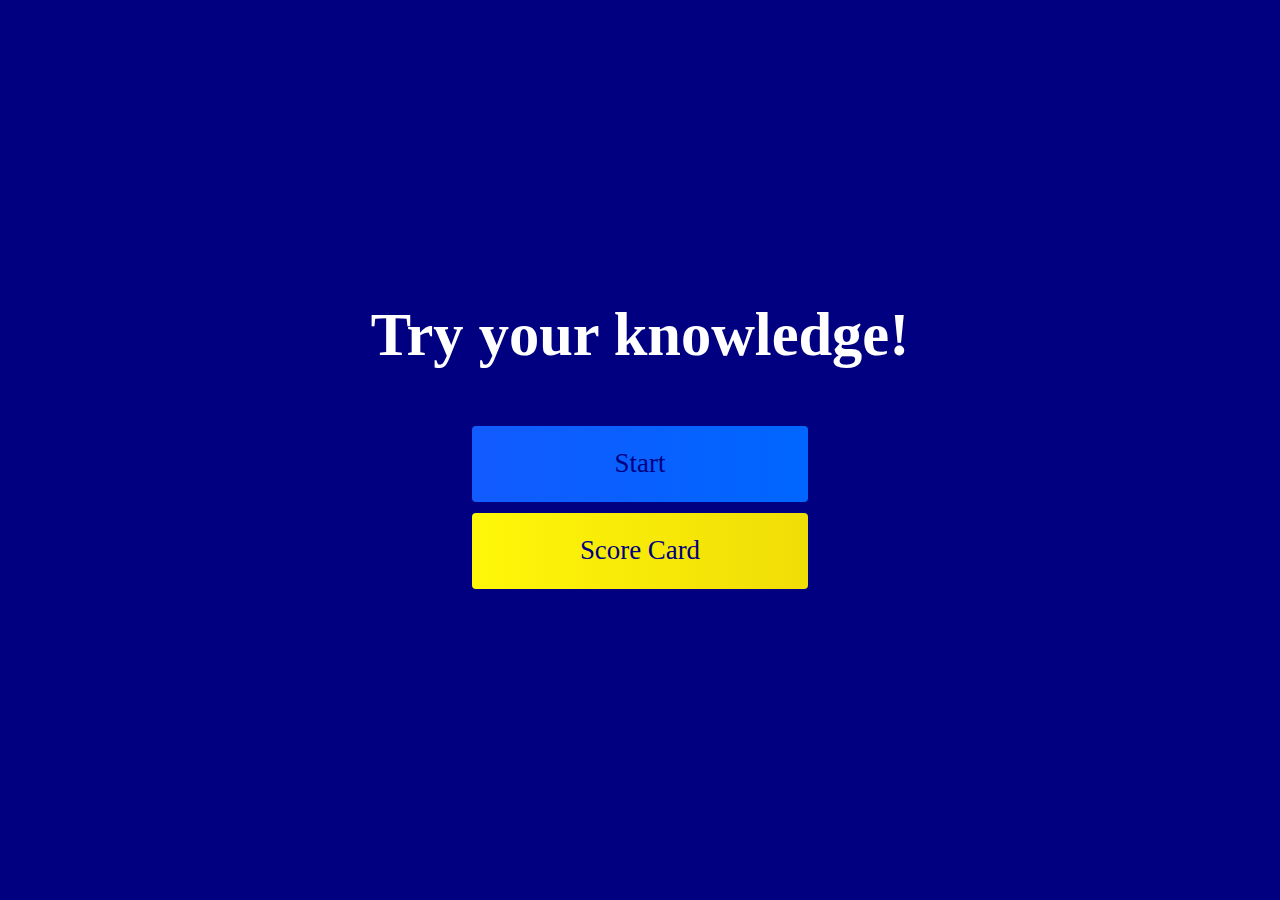
==== index.html @ 6c88c499 "initial html / css" ====
<!DOCTYPE html>
<html lang="en">
<head>
    <meta charset="UTF-8">
    <meta http-equiv="X-UA-Compatible" content="IE=edge">
    <meta name="viewport" content="width=device-width, initial-scale=1.0">
    <title>Home Page</title>
    <link rel="stylesheet" href="./assets/css/style.css">
</head>
<body>
    <div class="container">
        <div id="home" class="flex-column flex-center">
            <h1>Try your knowledge!</h1>
            <a href="/quiz.html" class="btn">Start</a>
            <a href="/scores.html" id="scores-btn" class="btn">Score Card</a>
        </div>
    </div>
</body>
</html>
---- assets/css/style.css ----
:root {
    background-color: navy;
}

* {
    box-sizing: border-box;
    margin: 0;
    padding: 0;
    font-size: 70%;
    font-family:Georgia, 'Times New Roman', Times, serif;
}

h1 {
    font-size: 5.4rem;
    color: #fff;
    margin-bottom: 5rem;
}

h2 {
    font-size: 4.2rem;
    margin-bottom: 4rem;
}

.container {
    width: 100vw;
    height: 100vh;
    display: flex;
    justify-content: center;
    align-items: center;
    max-width: 80rem;
    margin: 0 auto;
    padding: 2rem;
}

.flex-column {
    display: flex;
    flex-direction: column;
}

.flex-center {
    justify-content: center;
    align-items: center;
}

.justify-center {
    justify-content: center;
}

.text-center {
    text-align: center;
}

.hidden {
    display: none;
}

.btn {
    font-size: 2.4rem;
    padding: 2rem 0;
    width: 30rem;
    text-align: center;
    margin-bottom: 1rem;
    text-decoration: none;
    color: navy;
    background: linear-gradient(90deg, rgb(18, 91, 255) 0%, rgb(0,102, 255) 100%);
    border-radius: 4px;
}

.btn:hover {
    cursor: pointer;
    box-shadow: 0 0.4rem 1.4rem 0 rgba(8, 114, 244,0.6);
    transition: transform 150ms;
    transform: scale(1.03);
}

.btn[disabled]:hover {
    cursor: not-allowed;
    box-shadow: none;
    transform: none;
}

#scores-btn {
    background: linear-gradient(90deg, rgb(255, 247, 9) 0%, rgb(240, 221, 6) 100%);
}

#scores-btn:hover {
box-shadow: 0 0.4rem 1.4rem 0 rgba(255, 255, 0, 0.5);
}
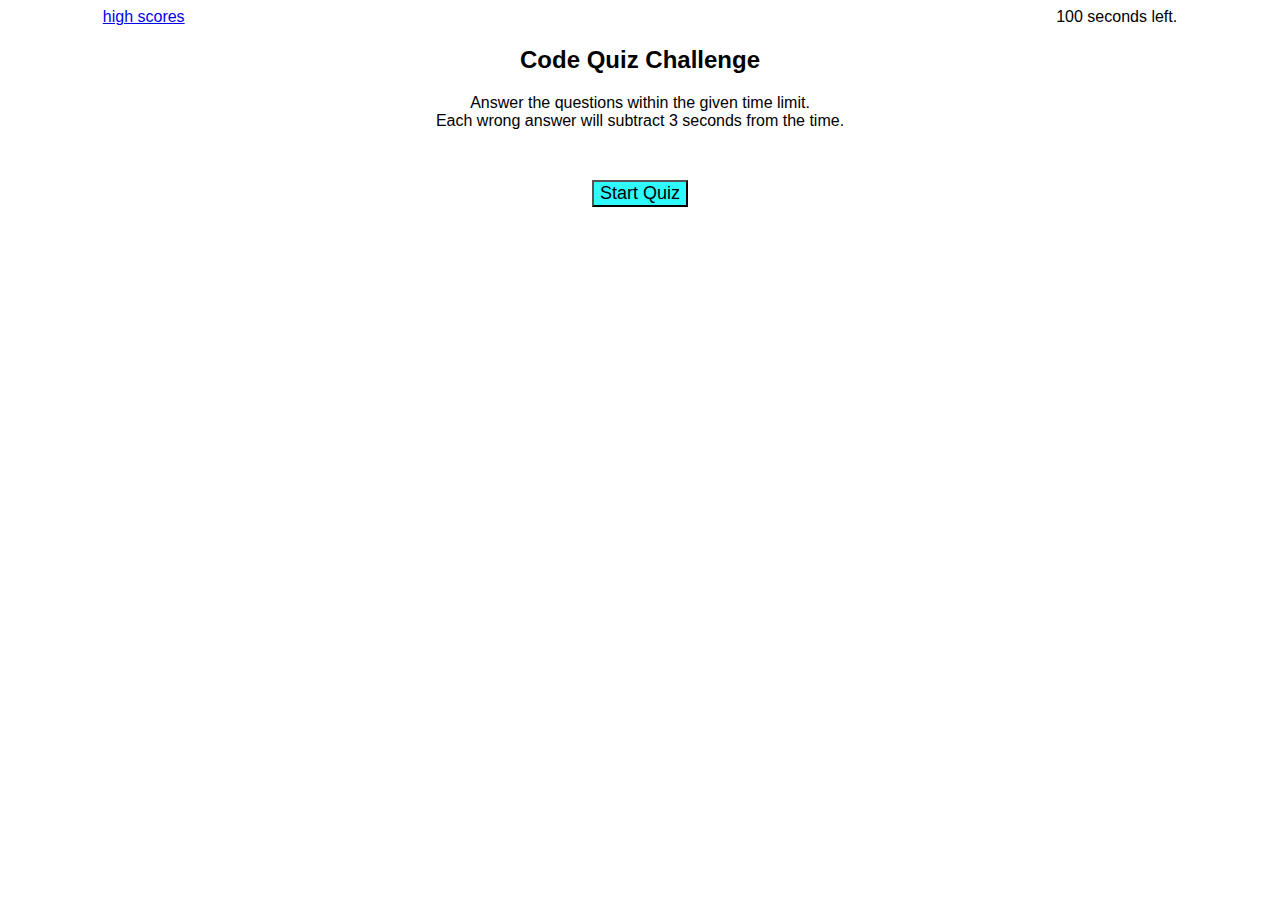
==== commit 370cd01a: "js complete" ====
--- a/index.html
+++ b/index.html
@@ -1,19 +1,48 @@
 <!DOCTYPE html>
 <html lang="en">
+
 <head>
     <meta charset="UTF-8">
-    <meta http-equiv="X-UA-Compatible" content="IE=edge">
     <meta name="viewport" content="width=device-width, initial-scale=1.0">
-    <title>Home Page</title>
-    <link rel="stylesheet" href="./assets/css/style.css">
+    <title>Code Quiz</title>
+    <link rel="stylesheet" href="assets/css/style.css">
 </head>
+
 <body>
-    <div class="container">
-        <div id="home" class="flex-column flex-center">
-            <h1>Try your knowledge!</h1>
-            <a href="/quiz.html" class="btn">Start</a>
-            <a href="/scores.html" id="scores-btn" class="btn">Score Card</a>
-        </div>
+  <main class="container">  
+    <header>
+        <a href="./scores.html" class="high-scores">high scores</a>
+        <span id="timer">100 seconds left.</span>
+    </header>
+
+    <div id="quiz">
+        <h2 class="question">Code Quiz Challenge</h2>
+        <p id="intro"> Answer the questions within the given time limit.
+            <br/> Each wrong answer will subtract 3 seconds from
+            the time.
+            <button id="startBtn">Start Quiz</button>
+        </p>
+
     </div>
+    <div id="quizQuestion" style="display: none;">
+        <h2 id="question">Sample Question ? </h2>
+        <!-- <div id="choices"></div> -->
+
+        <button class="quizChoices">Choice 1 </button>
+        <button class="quizChoices">Choice 2 </button>
+        <button class="quizChoices">Choice 3 </button>
+        <button class="quizChoices">Choice 4 </button>
+
+    </div>
+    <div id="scoreEntry" style="display: none;">
+        <h2>Finished</h2>
+        <p id="finalScore"></p>
+        <label>Enter your initials:</label>
+        <input type="text" id="userInitials" placeholder="initials" />
+        <button id="scoreBtn">Submit</button>
+    </div>
+    </main>
+    <script src="./assets/js/quiz.js"></script>
 </body>
+
 </html>--- a/assets/css/style.css
+++ b/assets/css/style.css
@@ -1,88 +1,43 @@
-:root {
-    background-color: navy;
+
+
+header {
+    display: flex;
+    justify-content: space-between;
 }
 
-* {
-    box-sizing: border-box;
-    margin: 0;
-    padding: 0;
-    font-size: 70%;
-    font-family:Georgia, 'Times New Roman', Times, serif;
+body {
+    background-color: var(--tertiary);
+    font-family: Arial, Helvetica, sans-serif;
 }
 
-h1 {
-    font-size: 5.4rem;
-    color: #fff;
-    margin-bottom: 5rem;
+header {
+    display: flex;
+    justify-content: space-between;
+    margin: auto;
+    width: 85%;
 }
 
-h2 {
-    font-size: 4.2rem;
-    margin-bottom: 4rem;
-}
 
-.container {
-    width: 100vw;
-    height: 100vh;
-    display: flex;
-    justify-content: center;
-    align-items: center;
-    max-width: 80rem;
-    margin: 0 auto;
-    padding: 2rem;
-}
+h1 {
+    color: var(--primary);
+    font-size: 3.0rem;
+    font-weight: bold;
+  }
 
-.flex-column {
-    display: flex;
-    flex-direction: column;
-}
+  p {
+    color: var(--primary);
+  }
 
-.flex-center {
-    justify-content: center;
-    align-items: center;
-}
-
-.justify-center {
-    justify-content: center;
-}
-
-.text-center {
+   h2, p {
     text-align: center;
 }
 
-.hidden {
-    display: none;
-}
+button {
+    background-color: rgb(47, 248, 255);
+    display: block;
+    margin-left: auto;
+    margin-right: auto;
+    margin-top: 50px;
+    font-size: large;
 
-.btn {
-    font-size: 2.4rem;
-    padding: 2rem 0;
-    width: 30rem;
-    text-align: center;
-    margin-bottom: 1rem;
-    text-decoration: none;
-    color: navy;
-    background: linear-gradient(90deg, rgb(18, 91, 255) 0%, rgb(0,102, 255) 100%);
-    border-radius: 4px;
-}
-
-.btn:hover {
-    cursor: pointer;
-    box-shadow: 0 0.4rem 1.4rem 0 rgba(8, 114, 244,0.6);
-    transition: transform 150ms;
-    transform: scale(1.03);
-}
-
-.btn[disabled]:hover {
-    cursor: not-allowed;
-    box-shadow: none;
-    transform: none;
-}
-
-#scores-btn {
-    background: linear-gradient(90deg, rgb(255, 247, 9) 0%, rgb(240, 221, 6) 100%);
-}
-
-#scores-btn:hover {
-box-shadow: 0 0.4rem 1.4rem 0 rgba(255, 255, 0, 0.5);
-}
+}